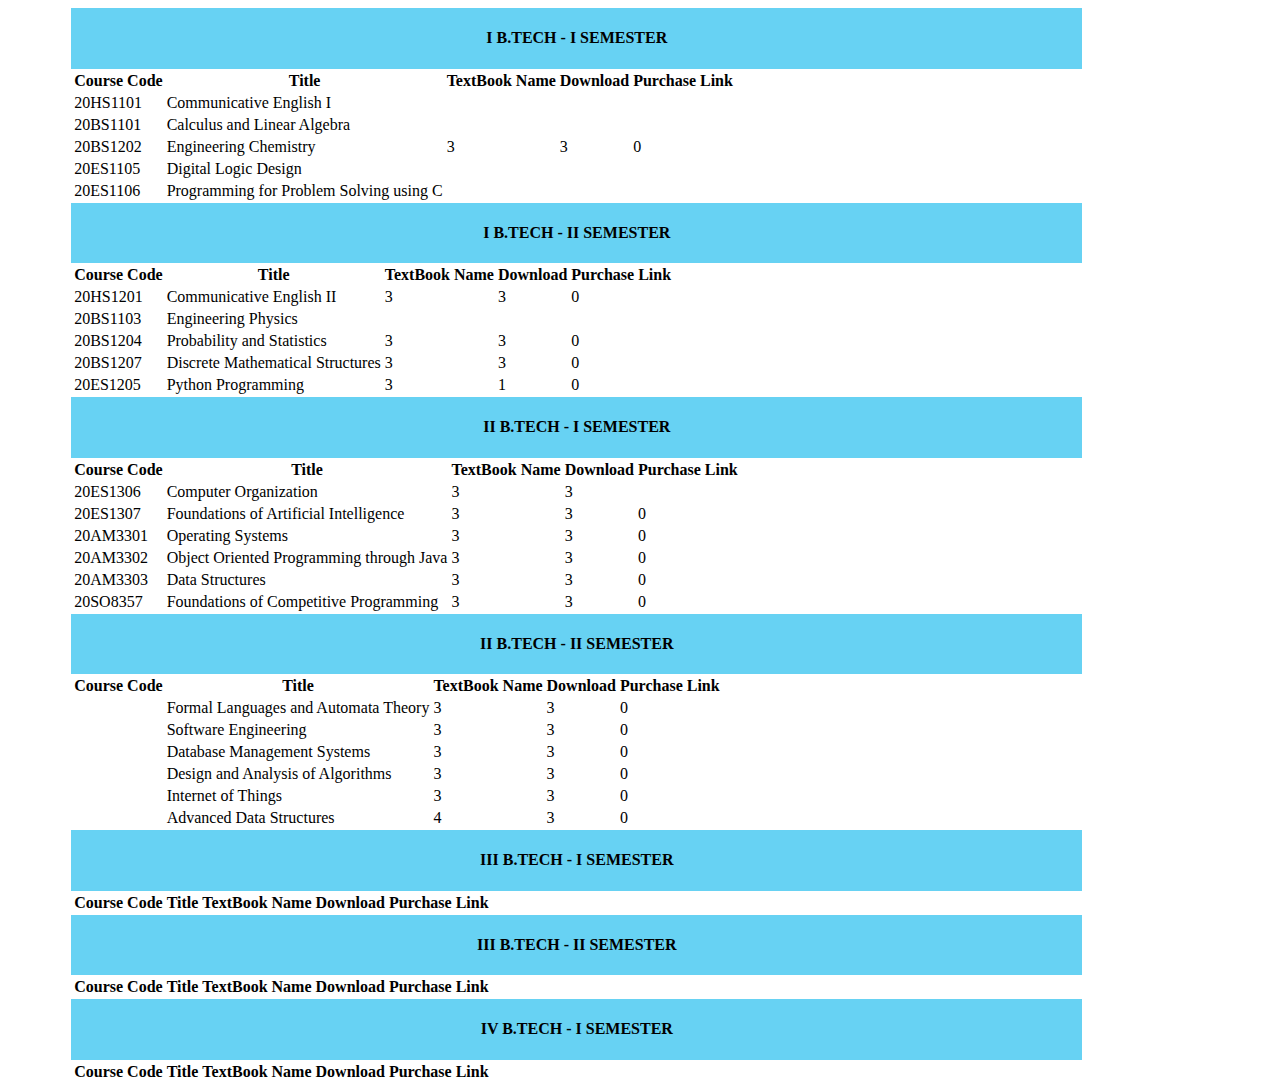
==== AIML.html @ 528b66fb "f" ====
<!DOCTYPE html>
<html lang="en">
<head>
    <meta charset="UTF-8">
    <meta name="viewport" content="width=device-width, initial-scale=1.0">
    <link rel="stylesheet" href="./style-dept.css">
    <script src="/script.js"></script>
    <title>CSE Department</title>
</head>
<body>
    <!-- Sem 1-->
    <div id="container">
        <div id="heading" class="THead">
            <h4>I B.TECH - I SEMESTER</h4>
        </div>
        <div id="sem-1" class="Y">
            <table >
                <tbody>
                    <tr>
                        <th>Course Code</th>
                        <th>Title</th>
                        <th>TextBook Name</th>
                        <th>Download</th>
                        <th>Purchase Link</th>
                    </tr>
                    <tr id="20HS1101">
                        <td>20HS1101</td>
                        <td>Communicative English I</td>
                        <td></td>
                        <td></td>
                        <td></td>
                    </tr>
                    <tr id="20BS1101">
                        <td>20BS1101</td>
                        <td>Calculus and Linear Algebra</td>
                        <td></td>
                        <td></td>
                        <td></td>
                    </tr>
                    <tr id="20BS1202">
                        <td>20BS1202</td>
                        <td>Engineering Chemistry </td>
                        <td>3</td>
                        <td>3</td>
                        <td>0</td>
                    </tr>
                   
                    <tr id="20ES1105">
                        <td>20ES1105</td>
                        <td>Digital Logic Design</td>
                        <td></td>
                        <td></td>
                        <td></td>
                    </tr>
                    <tr id="20ES1106">
                        <td>20ES1106</td>
                        <td>Programming for Problem Solving using C</td>
                        <td></td>
                        <td></td>
                        <td></td>
                    </tr>
                </tbody>
            </table>
        </div>
    </div>

    <!-- Sem 2-->

    <div id="container">
        <div id="heading" class="THead">
            <h4>I B.TECH - II SEMESTER</h4>
        </div>
        <div id="sem-2" class="Y">
            <table>
                <tbody>
                    <tr>
                        <th>Course Code</th>
                        <th>Title</th>
                        <th>TextBook Name</th>
                        <th>Download</th>
                        <th>Purchase Link</th>
                    </tr>
                    <tr id="20HS1201">
                        <td>20HS1201</td>
                        <td>Communicative English II</td>
                        <td>3</td>
                        <td>3</td>
                        <td>0</td>
                    </tr>
                    <tr id="20BS1103">
                        <td>20BS1103</td>
                        <td>Engineering Physics</td>
                        <td></td>
                        <td></td>
                        <td></td>
                    </tr>
                    <tr id="20BS1204">
                        <td>20BS1204</td>
                        <td>Probability and Statistics</td>
                        <td>3</td>
                        <td>3</td>
                        <td>0</td>
                    </tr>
                    <tr id="20BS1207">
                        <td>20BS1207</td>
                        <td>Discrete Mathematical Structures</td>
                        <td>3</td>
                        <td>3</td>
                        <td>0</td>
                    </tr>
                    <tr id="20ES1205">
                        <td>20ES1205</td>
                        <td>Python Programming</td>
                        <td>3</td>
                        <td>1</td>
                        <td>0</td>
                    </tr>
                </tbody>
            </table>
        </div>
    </div>

<!-- Sem 3-->

    <div id="container">
        <div id="heading" class="THead">
            <h4>II B.TECH - I SEMESTER</h4>
        </div>
        <div id="sem-2" class="Y">
            <table>
                <tbody>
                    <tr>
                        <th>Course Code</th>
                        <th>Title</th>
                        <th>TextBook Name</th>
                        <th>Download</th>
                        <th>Purchase Link</th>
                    </tr>
                    <tr id="20ES1306">
                        <td>20ES1306</td>
                        <td>Computer Organization</td>
                        <td>3</td>
                        <td>3</td>
                  </tr>
                    <tr id="20ES1307">
                        <td>20ES1307</td>
                        <td>Foundations of Artificial Intelligence</td>
                        <td>3</td>
                        <td>3</td>
                        <td>0</td>
                    </tr>
                    <tr id="20AM3301">
                        <td>20AM3301</td>
                        <td>Operating Systems</td>
                        <td>3</td>
                        <td>3</td>
                        <td>0</td>
                    </tr>
                    <tr id="20AM3302">
                        <td>20AM3302</td>
                        <td>Object Oriented Programming through Java</td>
                        <td>3</td>
                        <td>3</td>
                        <td>0</td>
                    </tr>
                    
                    <tr id="20AM3303">
                        <td>20AM3303</td>
                        <td>Data Structures </td>
                        <td>3</td>
                        <td>3</td>
                        <td>0</td>
                    </tr>
                    <tr id="20SO8357">
                        <td>20SO8357</td>
                        <td>Foundations of Competitive Programming</td>
                        <td>3</td>
                        <td>3</td>
                        <td>0</td>
                    </tr>
                </tbody>
            </table>
        </div>
    </div>


    <!-- Sem 4-->

    <div id="container">
        <div id="heading" class="THead">
            <h4>II B.TECH - II SEMESTER</h4>
        </div>
        <div id="sem-2" class="Y">
            <table>
                <tbody>
                    <tr>
                        <th>Course Code</th>
                        <th>Title</th>
                        <th>TextBook Name</th>
                        <th>Download</th>
                        <th>Purchase Link</th>
                    </tr>
                    <tr id="">
                        <td></td>
                        <td>Formal Languages and Automata Theory</td>
                        <td>3</td>
                        <td>3</td>
                        <td>0</td>
                    </tr>
                    <tr id="">
                        <td></td>
                        <td>Software Engineering</td>
                        <td>3</td>
                        <td>3</td>
                        <td>0</td>
                    </tr>
                    <tr id="">
                        <td></td>
                        <td>Database Management Systems</td>
                        <td>3</td>
                        <td>3</td>
                        <td>0</td>
                    </tr>
                    <tr id="">
                        <td></td>
                        <td>Design and Analysis of Algorithms </td>
                        <td>3</td>
                        <td>3</td>
                        <td>0</td>
                    </tr>
                    <tr id="">
                        <td></td>
                        <td>Internet of Things </td>
                        <td>3</td>
                        <td>3</td>
                        <td>0</td>
                    </tr>
                    <tr id="">
                        <td></td>
                        <td>Advanced Data Structures</td>
                        <td>4</td>
                        <td>3</td>
                        <td>0</td>
                    </tr> 
                </tbody>
            </table>
        </div>
    </div>

<!-- Sem 5-->

    <div id="container">
        <div id="heading" class="THead">
            <h4>III B.TECH - I SEMESTER</h4>
        </div>
        <div id="sem-2" class="Y">
            <table id="my-table">
                <tbody>
                    <tr>
                        <th>Course Code</th>
                        <th>Title</th>
                        <th>TextBook Name</th>
                        <th>Download</th>
                        <th>Purchase Link</th>
                    
                </tbody>
            </table>
        </div>
    </div>

<!-- Sem 6-->

    <div id="container">
        <div id="heading" class="THead">
            <h4>III B.TECH - II SEMESTER</h4>
        </div>
        <div id="sem-2" class="Y">
            <table>
                <tbody>
                    <tr>
                        <th>Course Code</th>
                        <th>Title</th>
                        <th>TextBook Name</th>
                        <th>Download</th>
                        <th>Purchase Link</th>
                    </tr>
                    
                </tbody>
            </table>
        </div>
    </div>

<!-- Sem 7-->

    <div id="container">
        <div id="heading" class="THead">
            <h4>IV B.TECH - I SEMESTER</h4>
        </div>
        <div id="sem-2" class="Y">
            <table>
                <tbody>
                    <tr>
                        <th>Course Code</th>
                        <th>Title</th>
                        <th>TextBook Name</th>
                        <th>Download</th>
                        <th>Purchase Link</th>
                    </tr>
                </tbody>
            </table>
        </div>
    </div>

</body>
</html>
---- style-dept.css ----
#container {
    max-width: 100%;
    width: 80%;
    padding-left: 5%;
    padding-right: 5%;
}

.THead{
    background-color: #67d2f3;
    display: flex;
    justify-content: center;
}

.highlighted {
    background-color: rgb(215, 114, 37);
  }
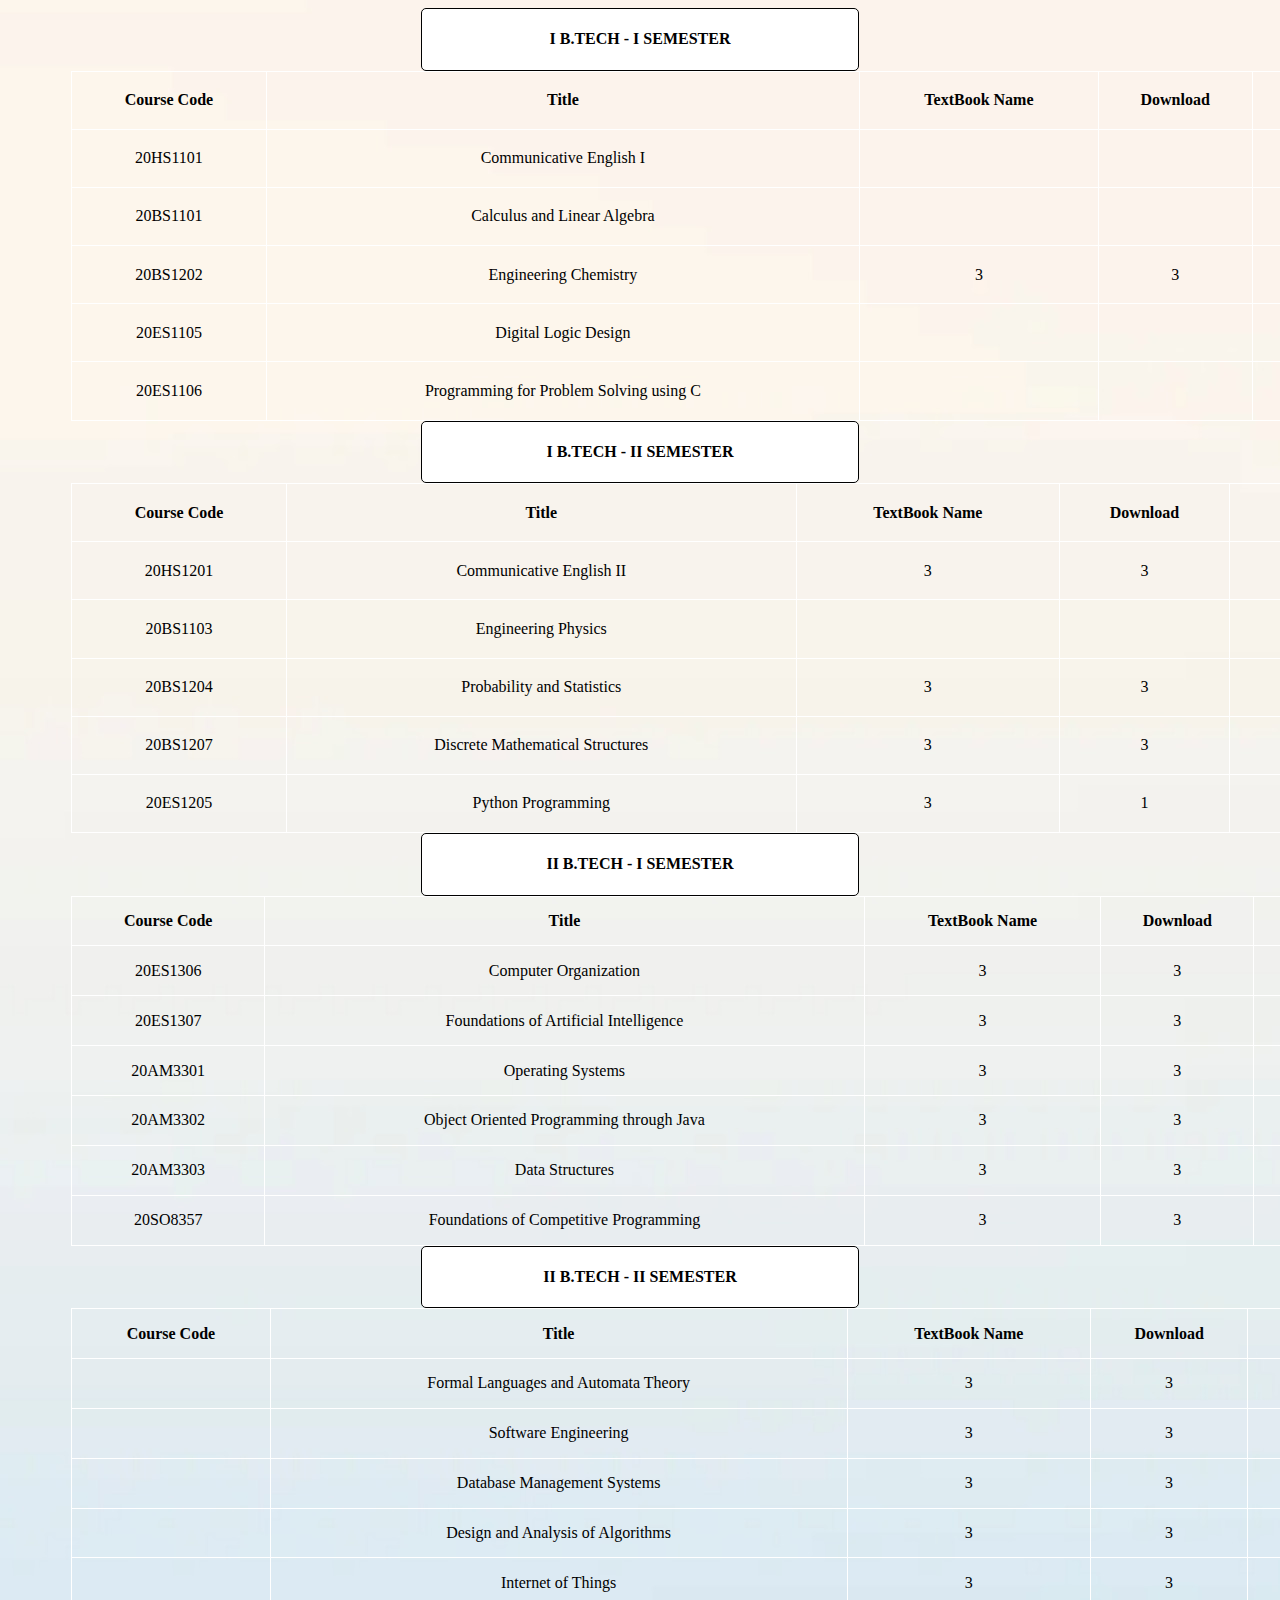
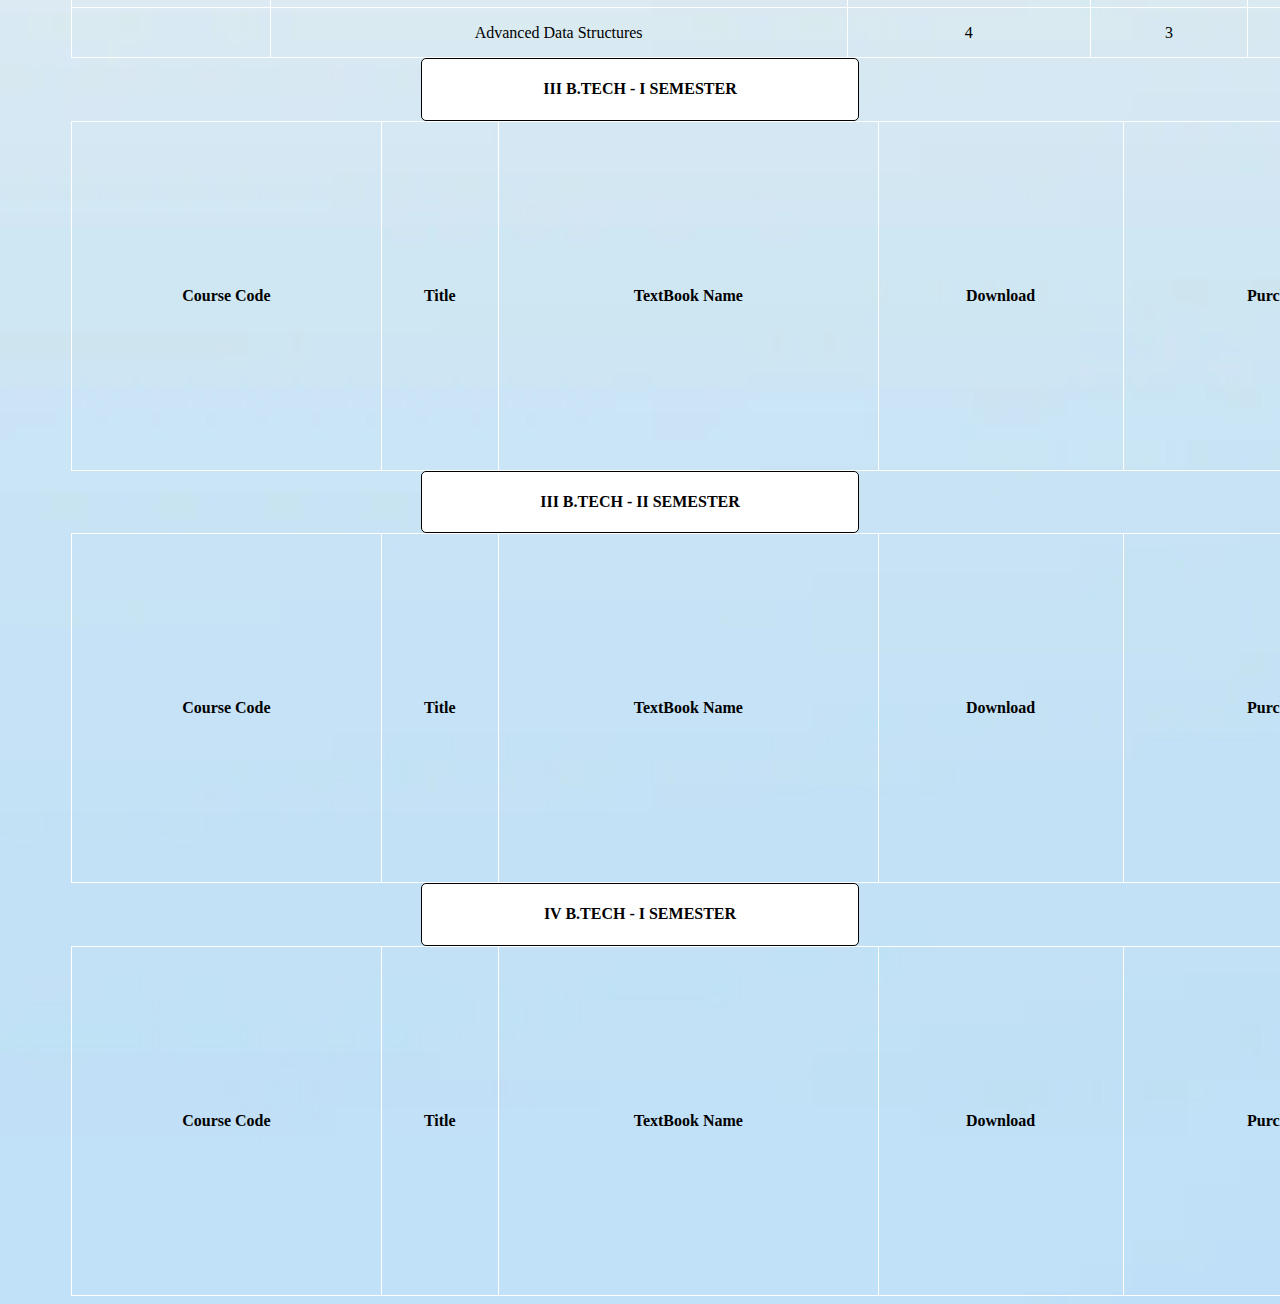
==== commit 38e68026: "Add changes" ====
--- a/AIML.html
+++ b/AIML.html
@@ -4,8 +4,8 @@
     <meta charset="UTF-8">
     <meta name="viewport" content="width=device-width, initial-scale=1.0">
     <link rel="stylesheet" href="./style-dept.css">
-    <script src="/script.js"></script>
-    <title>CSE Department</title>
+    <script src="./script.js"></script>
+    <title>AIML Department</title>
 </head>
 <body>
     <!-- Sem 1-->
@@ -141,7 +141,8 @@
                         <td>Computer Organization</td>
                         <td>3</td>
                         <td>3</td>
-                  </tr>
+                        <td>0</td>
+                    </tr>
                     <tr id="20ES1307">
                         <td>20ES1307</td>
                         <td>Foundations of Artificial Intelligence</td>
--- a/style-dept.css
+++ b/style-dept.css
@@ -1,16 +1,39 @@
 #container {
     max-width: 100%;
-    width: 80%;
+    /*width: 80%;*/   
     padding-left: 5%;
     padding-right: 5%;
 }
 
 .THead{
-    background-color: #67d2f3;
+    border: 1px solid black;
+    border-radius: 5px;
+    background-color: white;
     display: flex;
     justify-content: center;
+    margin-left: 350px;
+    margin-right: 350px;
+}
+body {  
+    background-image: url("bg.jpg");  
+    background-repeat:repeat-y;  
+}  
+.highlighted {
+    background-color: rgb(255, 233, 106);
+  }
+table{
+    width: 1400px;
+    height: 350px;
+    margin-left: auto;
+    margin-right: auto;
 }
 
-.highlighted {
-    background-color: rgb(215, 114, 37);
-  }+table,th,tr,td{
+    border-collapse: collapse;
+    /* if border needed change color*/
+    border: 1px solid white;
+    text-align: center;
+}
+table img{
+    max-width: 28px;
+}
